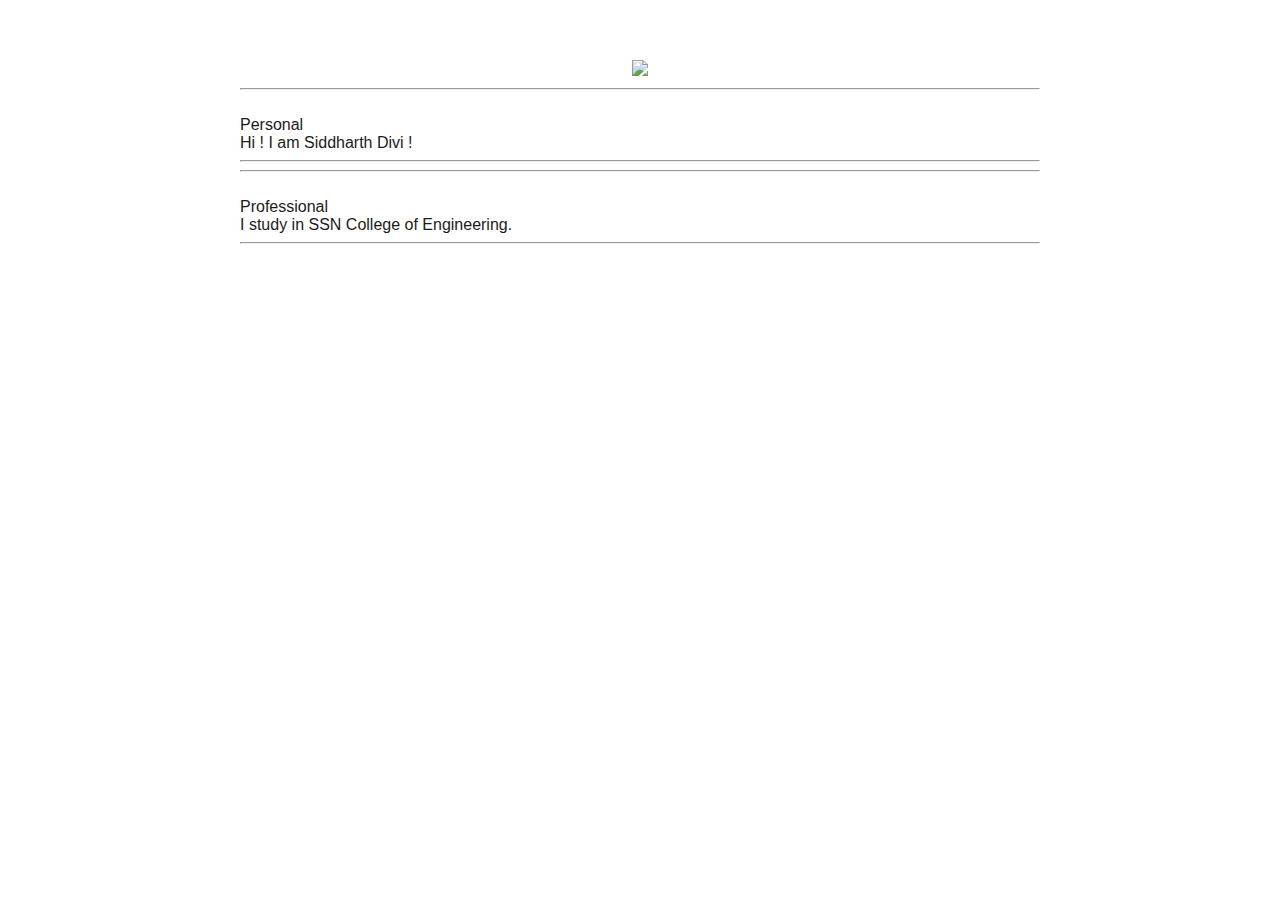
==== ui/index.html @ bfbe1693 "[imad-console] Updates ui/index.html" ====
<!doctype html>
<html>
    <head>
        <link href="/ui/style.css" rel="stylesheet" />
    </head>
    <body>
        <div class="container">
            <div class="center">
                <img id="madi" src="http://i2.cdn.cnn.com/cnnnext/dam/assets/160623172702-federer-forehand-2016-australian-open-super-169.jpg" class="img-medium"/>
            </div>
            <hr/>
            <br>
            <h> Personal </h>
            <div>
                Hi ! I am Siddharth Divi !
            </div>
            <hr/>
            <div>
              <hr/>
            <br>
            <h> Professional </h>
            <div>
                I study in SSN College of Engineering.
            </div>
            <hr/>        
            <div class="footer">
                
            </div>
            </div>
        </div>
        <script type="text/javascript" src="/ui/main.js">
        </script>
    </body>
</html>
---- ui/style.css ----
body {
    font-family: sans-serif;
    margin-top: 60px;
}

.center {
    text-align: center;
}

.text-big {
    font-size: 300%;
}

.bold {
    font-weight: bold;
}

.img-medium {
    height: 200px;
}

.container{
         max-width: 800px;
         margin: 0 auto;
         color: #1c1b1b;
         font-family: sans-serif;
         padding-left: 20px;
         padding-right: 20px;
 }
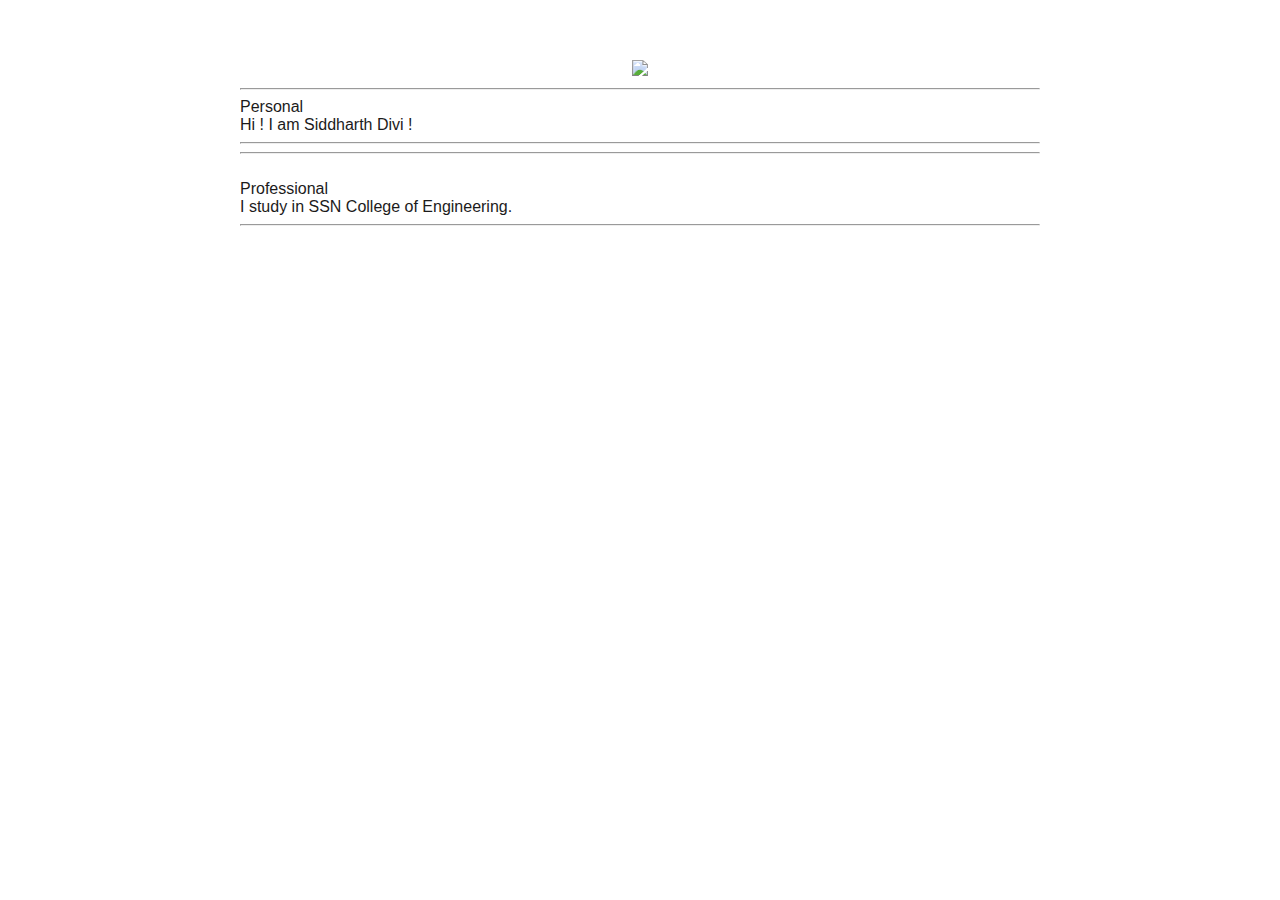
==== commit fa43b07b: "[imad-console] Updates ui/index.html" ====
--- a/ui/index.html
+++ b/ui/index.html
@@ -9,7 +9,7 @@
                 <img id="madi" src="http://i2.cdn.cnn.com/cnnnext/dam/assets/160623172702-federer-forehand-2016-australian-open-super-169.jpg" class="img-medium"/>
             </div>
             <hr/>
-            <br>
+            
             <h> Personal </h>
             <div>
                 Hi ! I am Siddharth Divi !
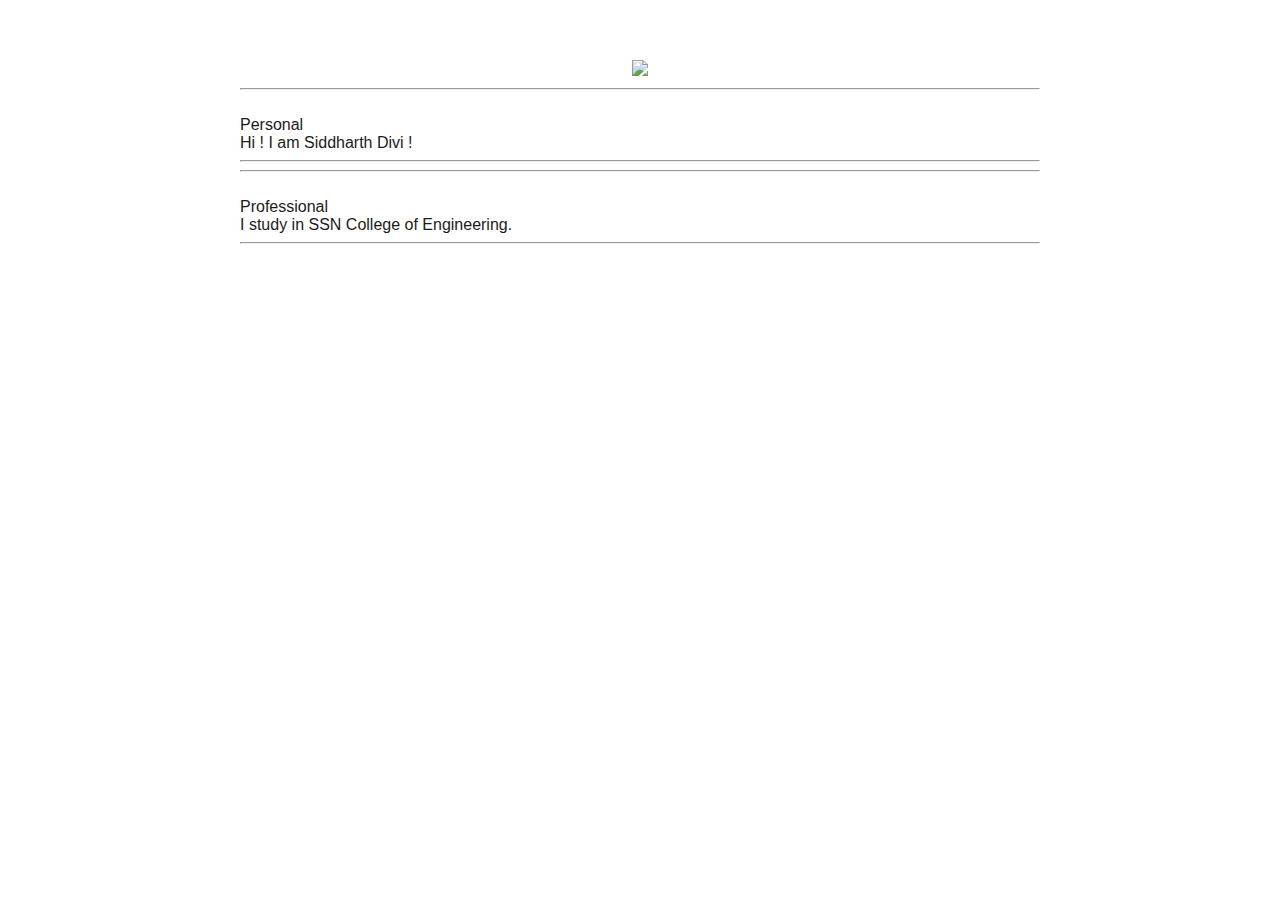
==== commit fa910bd4: "[imad-console] Updates ui/index.html" ====
--- a/ui/index.html
+++ b/ui/index.html
@@ -9,7 +9,7 @@
                 <img id="madi" src="http://i2.cdn.cnn.com/cnnnext/dam/assets/160623172702-federer-forehand-2016-australian-open-super-169.jpg" class="img-medium"/>
             </div>
             <hr/>
-            
+            <br>
             <h> Personal </h>
             <div>
                 Hi ! I am Siddharth Divi !
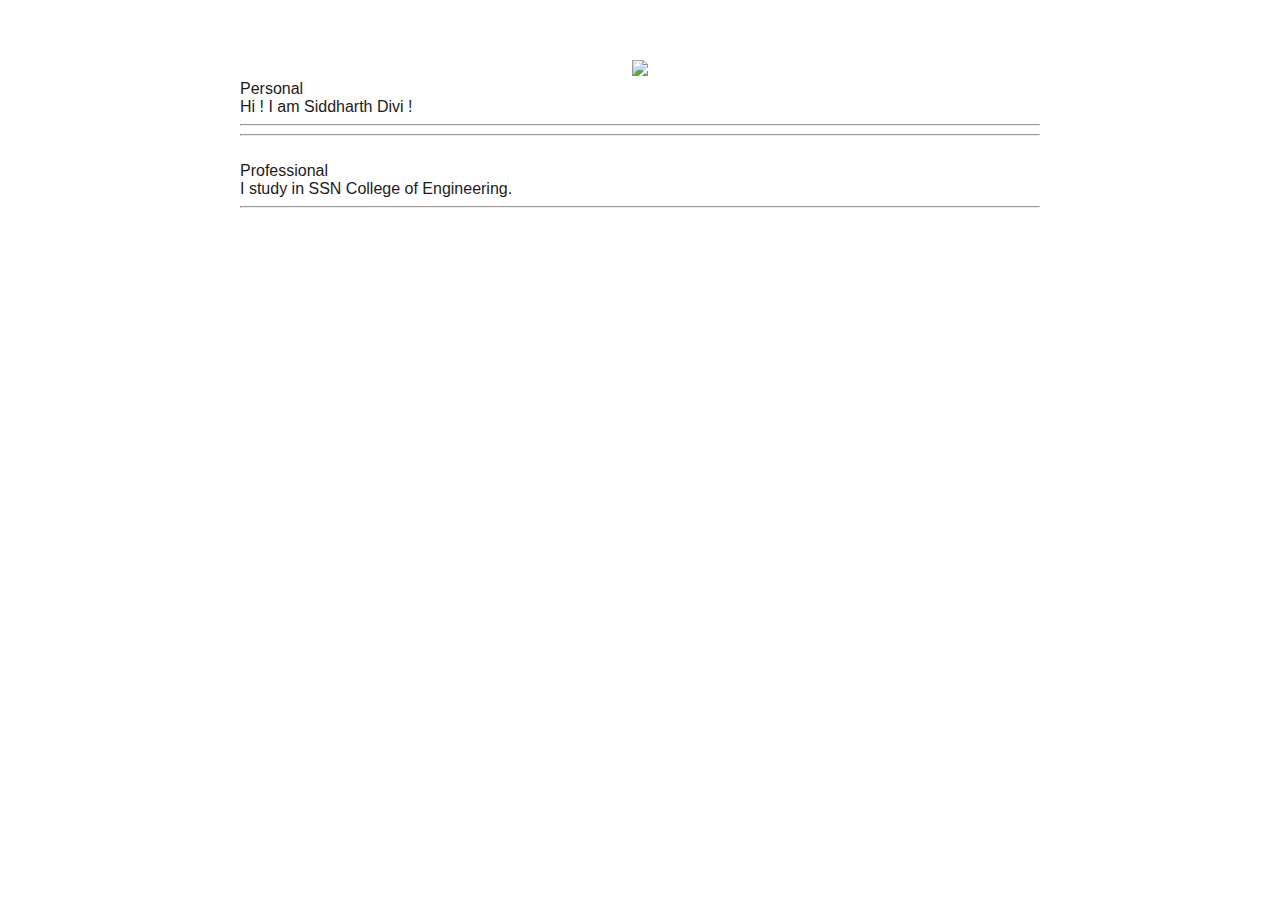
==== commit c574ec76: "[imad-console] Updates ui/index.html" ====
--- a/ui/index.html
+++ b/ui/index.html
@@ -8,8 +8,6 @@
             <div class="center">
                 <img id="madi" src="http://i2.cdn.cnn.com/cnnnext/dam/assets/160623172702-federer-forehand-2016-australian-open-super-169.jpg" class="img-medium"/>
             </div>
-            <hr/>
-            <br>
             <h> Personal </h>
             <div>
                 Hi ! I am Siddharth Divi !
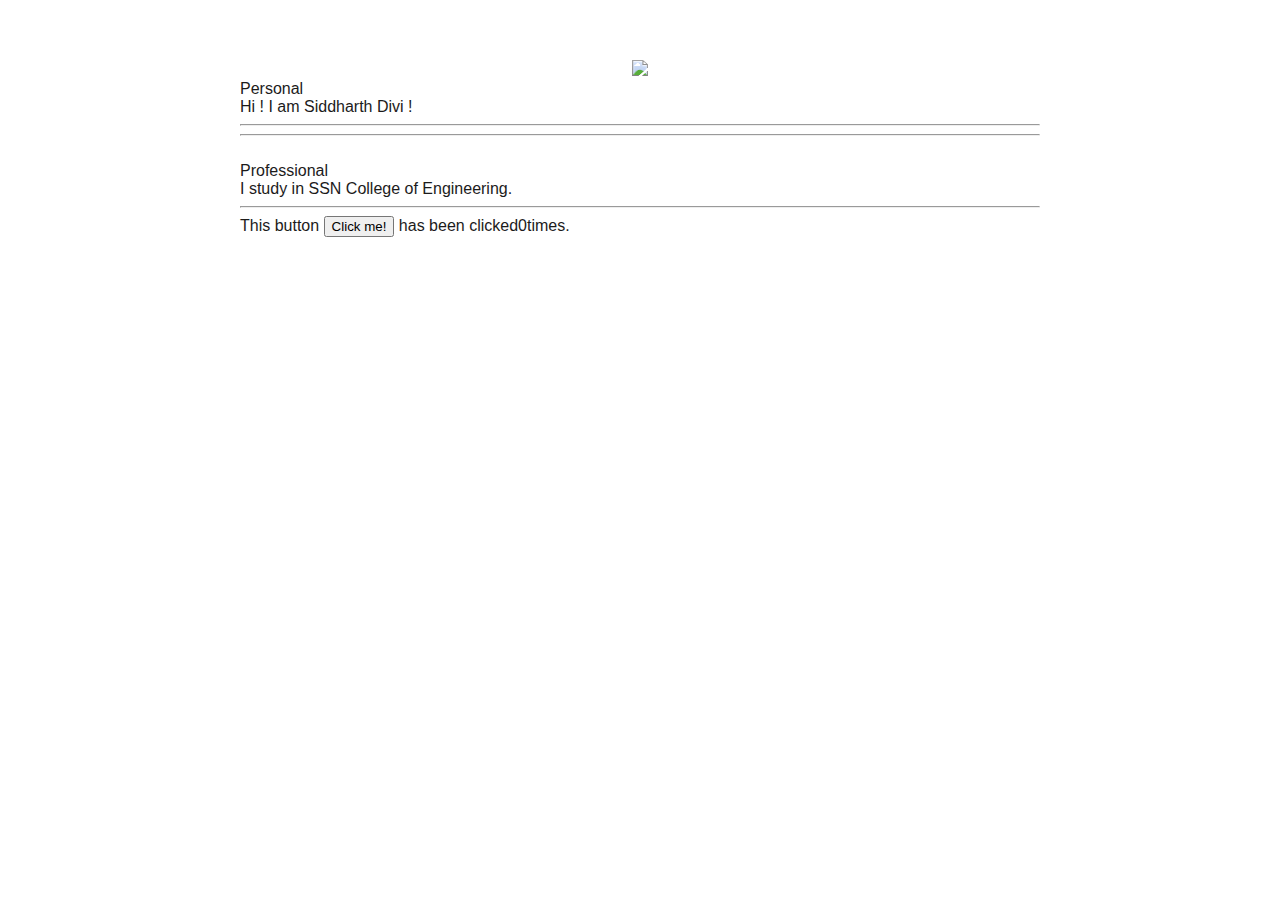
==== commit fdd2bfcc: "[imad-console] Updates ui/index.html" ====
--- a/ui/index.html
+++ b/ui/index.html
@@ -22,7 +22,7 @@
             </div>
             <hr/>        
             <div class="footer">
-                
+                This button <button id="counter">Click me!</button> has been clicked<span id="count">0</span>times.
             </div>
             </div>
         </div>
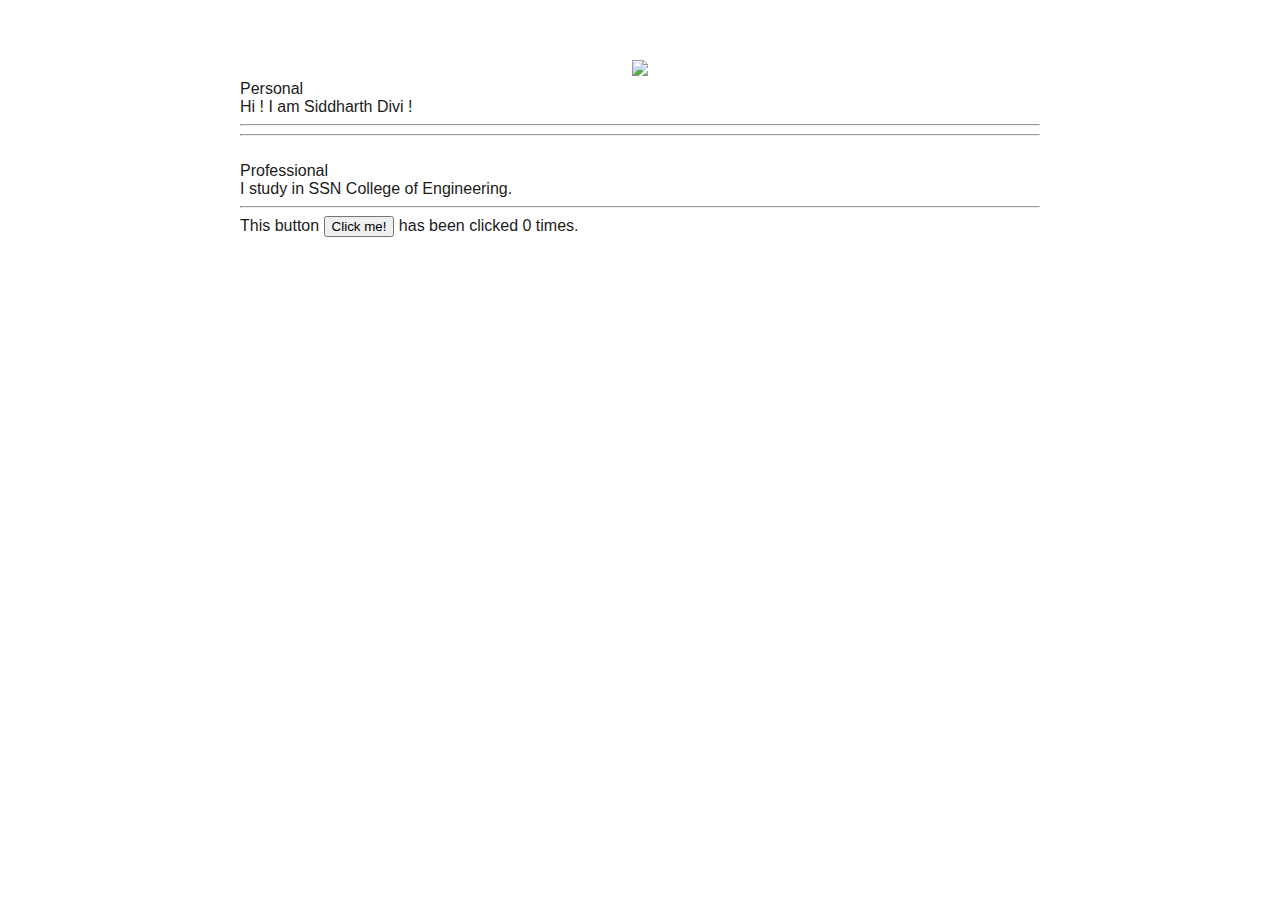
==== commit 2104b3c0: "[imad-console] Updates ui/index.html" ====
--- a/ui/index.html
+++ b/ui/index.html
@@ -22,7 +22,7 @@
             </div>
             <hr/>        
             <div class="footer">
-                This button <button id="counter">Click me!</button> has been clicked<span id="count">0</span>times.
+                This button <button id="counter">Click me!</button> has been clicked <span id="count">0</span> times.
             </div>
             </div>
         </div>
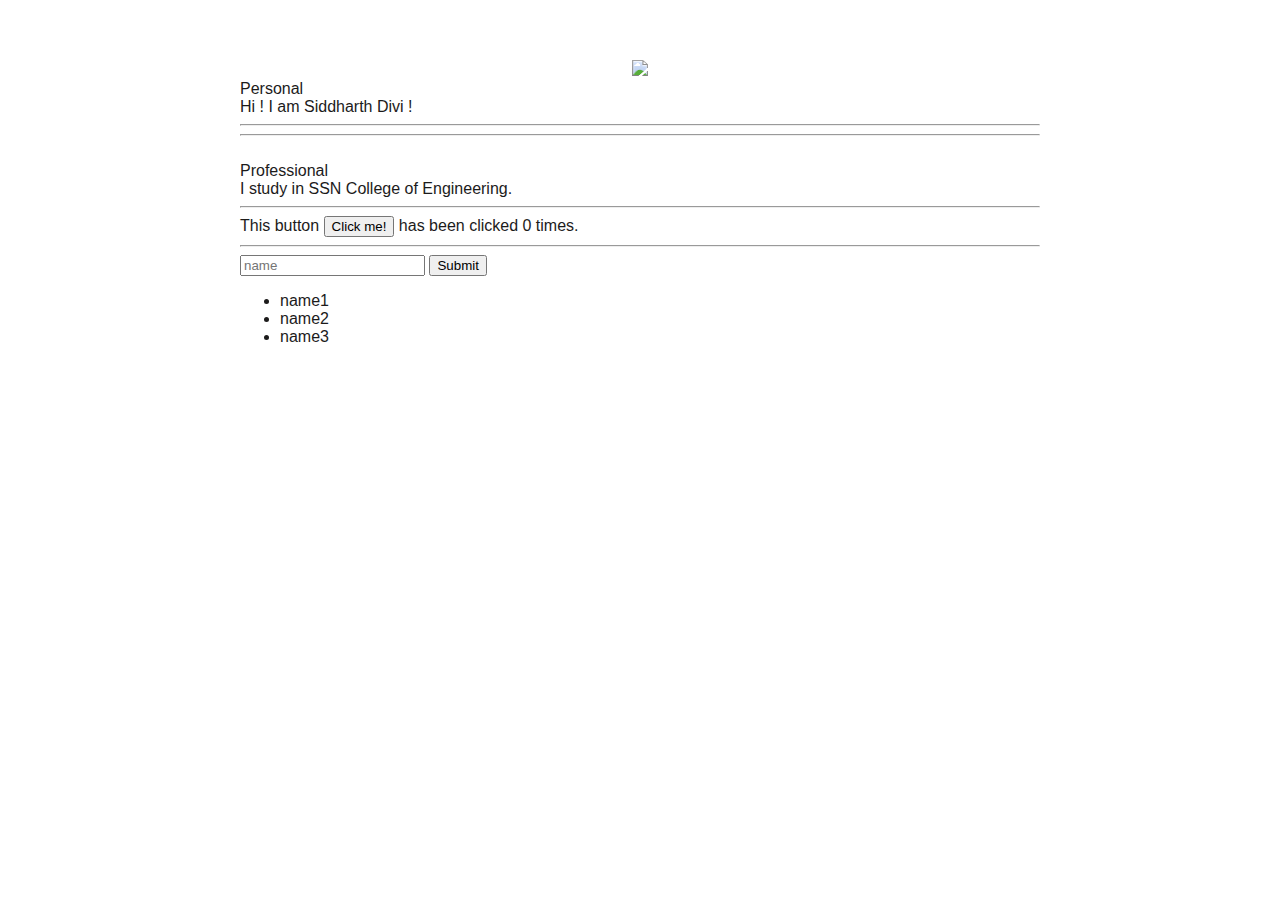
==== commit 732b363a: "[imad-console] Updates ui/index.html" ====
--- a/ui/index.html
+++ b/ui/index.html
@@ -23,6 +23,14 @@
             <hr/>        
             <div class="footer">
                 This button <button id="counter">Click me!</button> has been clicked <span id="count">0</span> times.
+                <hr/>
+                <input type="text" id="name" placeholder="name"> </input>
+                <input type="submit" value="Submit"></input>
+                <ul>
+                    <li>name1</li>
+                    <li>name2</li>
+                    <li>name3</li>
+                </ul>
             </div>
             </div>
         </div>
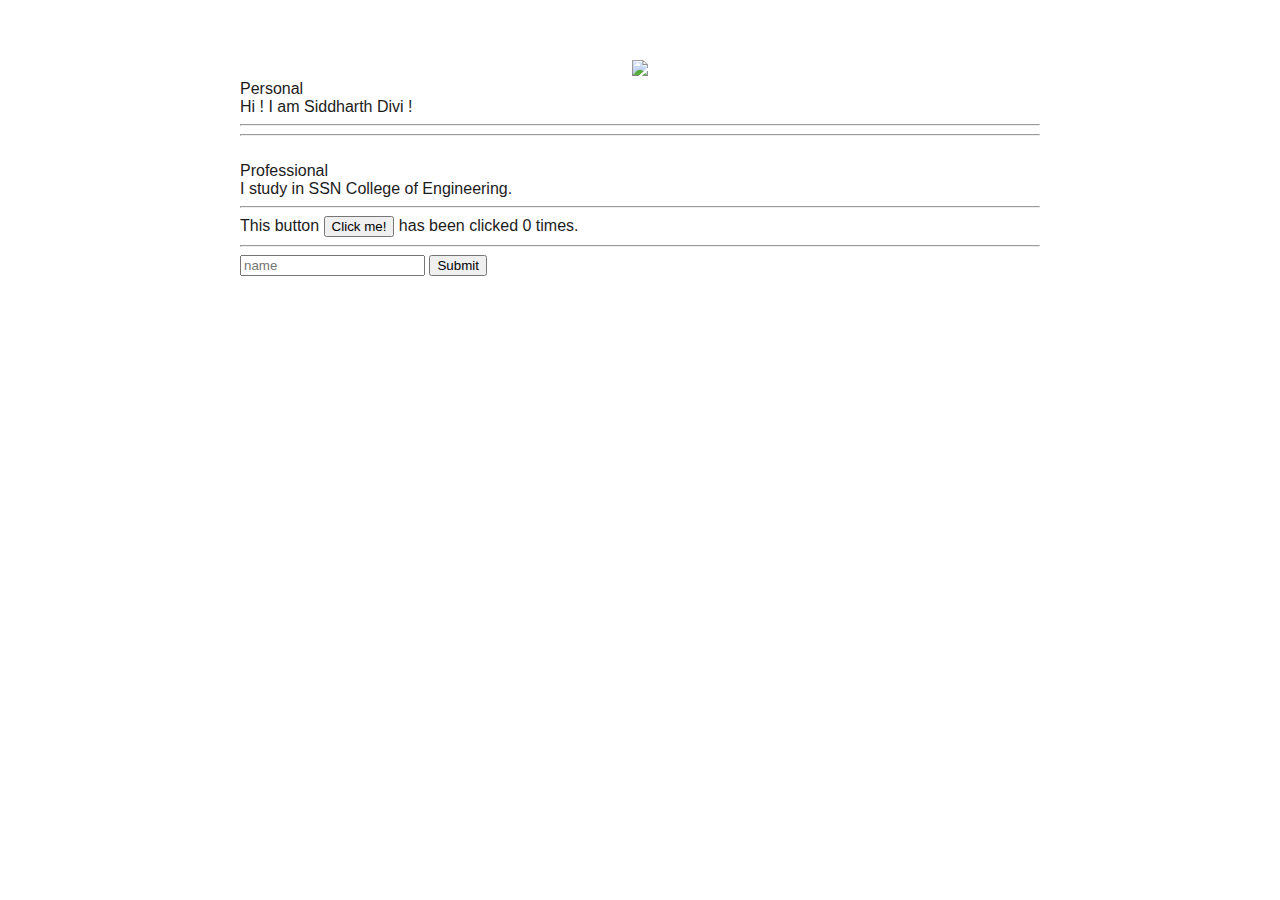
==== commit f567e359: "[imad-console] Updates ui/index.html" ====
--- a/ui/index.html
+++ b/ui/index.html
@@ -25,11 +25,8 @@
                 This button <button id="counter">Click me!</button> has been clicked <span id="count">0</span> times.
                 <hr/>
                 <input type="text" id="name" placeholder="name"> </input>
-                <input type="submit" value="Submit"></input>
-                <ul>
-                    <li>name1</li>
-                    <li>name2</li>
-                    <li>name3</li>
+                <input type="submit" value="Submit" id="submit_btn"></input>
+                <ul id="namelist">
                 </ul>
             </div>
             </div>
